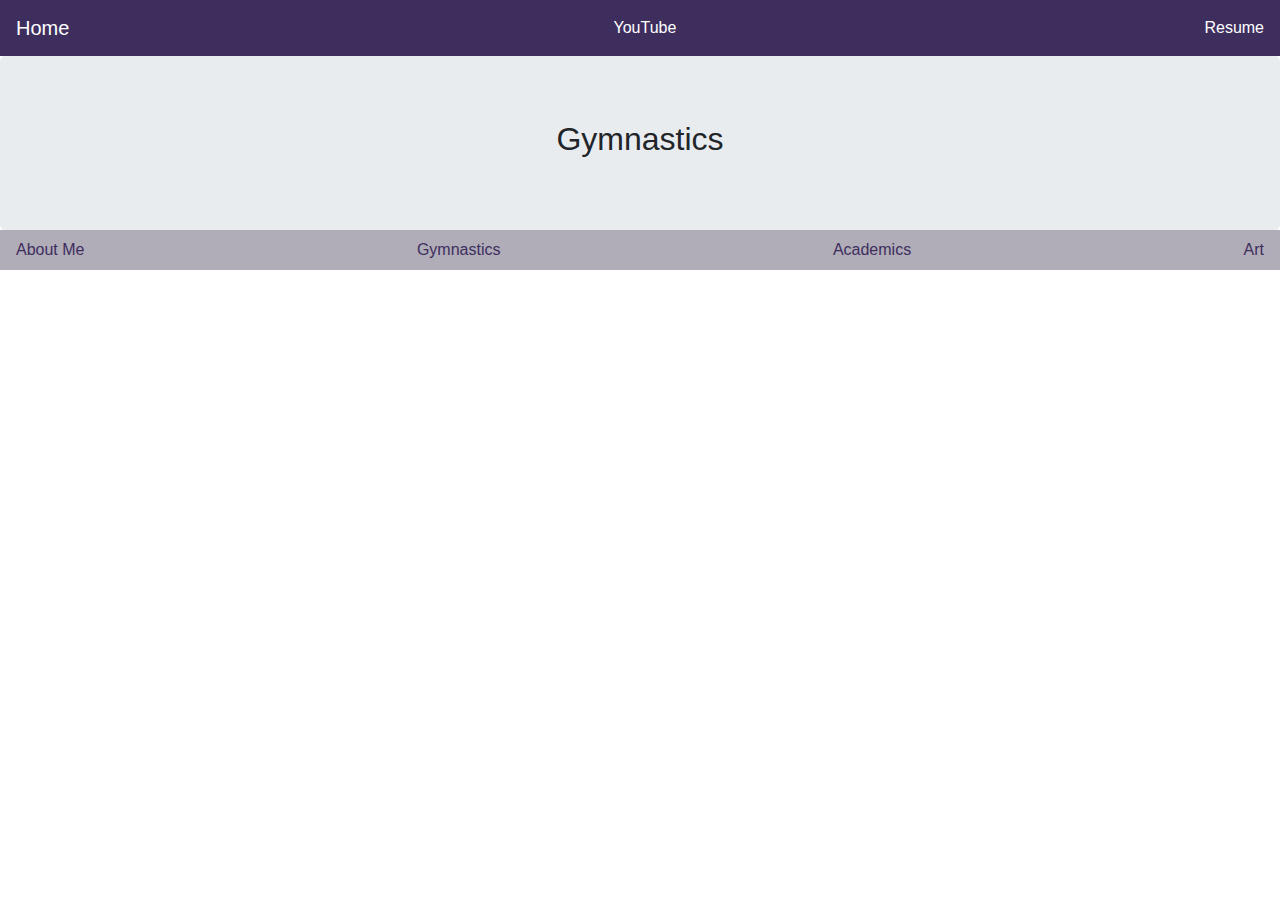
==== gymnastics.html @ 9daa6f95 "linked gymnastics.html" ====
<!DOCTYPE html>
<html lang="en">
<head>
	<title>Ally Keyes</title>
	<link rel="stylesheet" type="text/css" href="css/bootstrap-reboot.css">
	<link rel="stylesheet" type="text/css" href="css/bootstrap.css">
	<link rel="stylesheet" type="text/css" href="main.css">
</head>	

	<header roll="banner">
		<nav class=navbar-expand{-sm|-md|-lg|-xl}>
				<div class=" global-nav navbar justify-content-flex-end">
					<a nav-link href="#" class="navbar-brand">Home</a>					
					<a nav-link href="#">YouTube</a>
					<a nav-link href="#">Resume</a>
				</div>
		</nav>
	</header>
	<div class="jumbotron">

		<div class="col heading">
			<h2>Gymnastics</h2>
		</div>
	</div>
	<nav class=navbar-expand{-sm|-md|-lg|-xl}>

				<div class=" local-nav navbar justify-content-space-around">
					<a nav-link href="#">About Me</a>
					<a nav-link href="#">Gymnastics</a>
					<a nav-link href="#">Academics</a>
					<a nav-link href="#">Art</a>
				</div>
	</nav>

	<main class="container">
		<section class="row">
			
		</section>
	</main>
---- main.css ----
header{
	background-color: #B0ACB8;
}

.placeholder{
	height: 200px;
	width: 200px;
	background-color: #3E2E5E;
}

.heading{
	text-align: center;
}

.global-nav{
	background-color: #3E2E5E;
}

.global-nav a{
	color: white;
}

.local-nav{
	background-color: #B0ACB8;
}

.local-nav a{
	color: #3E2E5E;
}

section{
	padding-top: 20px;
	padding-bottom: 20px;
}
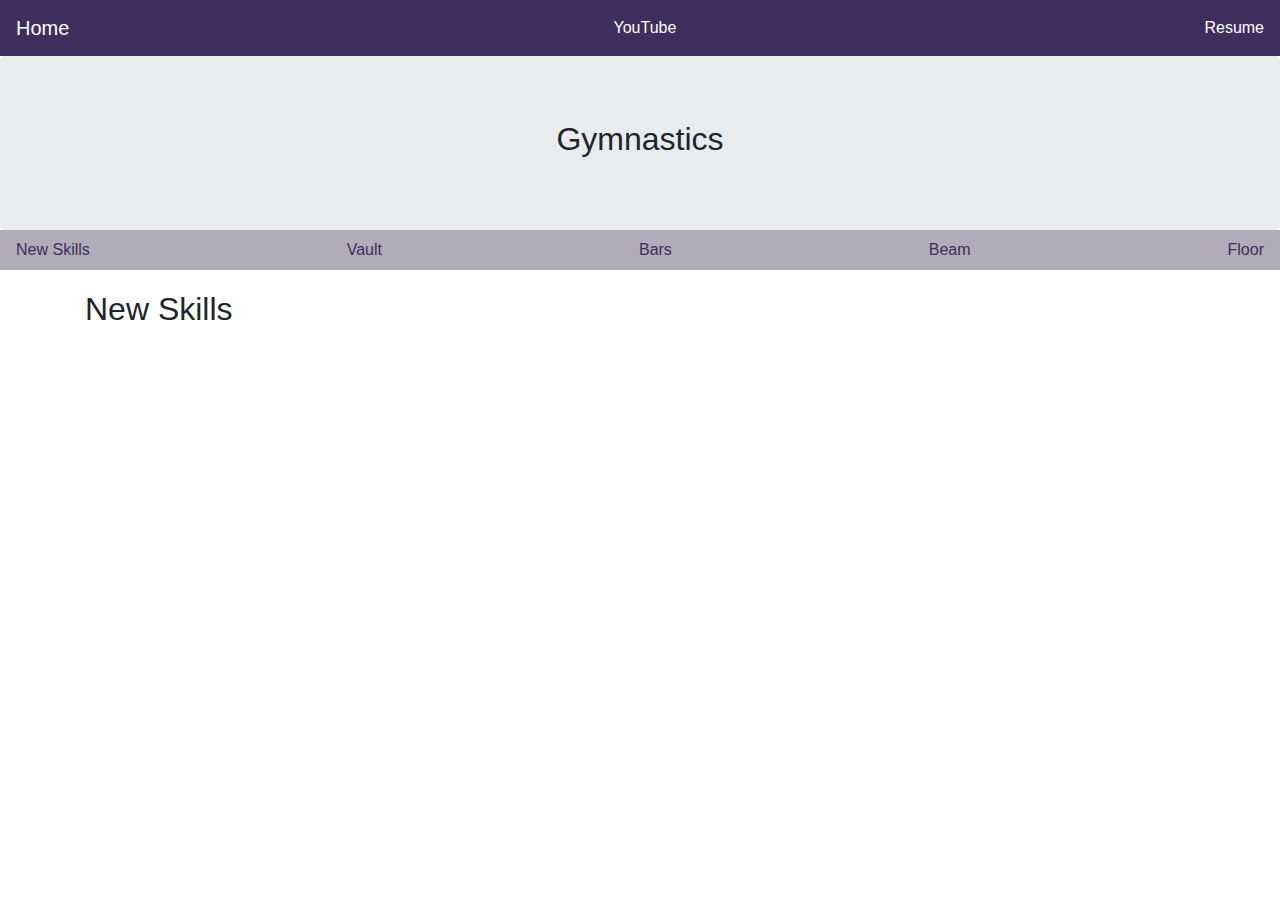
==== commit 1278b0a8: "Link portfolio.html and add dummy content" ====
--- a/gymnastics.html
+++ b/gymnastics.html
@@ -10,8 +10,8 @@
 	<header roll="banner">
 		<nav class=navbar-expand{-sm|-md|-lg|-xl}>
 				<div class=" global-nav navbar justify-content-flex-end">
-					<a nav-link href="#" class="navbar-brand">Home</a>					
-					<a nav-link href="#">YouTube</a>
+					<a nav-link href="index.html" class="navbar-brand">Home</a>					
+					<a nav-link href="https://www.youtube.com/channel/UCIWf1Qsvqra94jAk5spzcsA" target="_blank">YouTube</a>
 					<a nav-link href="#">Resume</a>
 				</div>
 		</nav>
@@ -25,15 +25,20 @@
 	<nav class=navbar-expand{-sm|-md|-lg|-xl}>
 
 				<div class=" local-nav navbar justify-content-space-around">
-					<a nav-link href="#">About Me</a>
-					<a nav-link href="#">Gymnastics</a>
-					<a nav-link href="#">Academics</a>
-					<a nav-link href="#">Art</a>
+					<a nav-link href="#">New Skills</a>
+					<a nav-link href="#">Vault</a>
+					<a nav-link href="#">Bars</a>
+					<a nav-link href="#">Beam</a>
+					<a nav-link href="#">Floor</a>
 				</div>
 	</nav>
 
 	<main class="container">
-		<section class="row">
-			
+		<section >
+			<div class="row"><h2 class="col">New Skills</h2></div>
+			<div class="videos row">
+				<div class="col-"><iframe width="560" height="315" src="https://www.youtube.com/embed/zeQ_usm5PAs" frameborder="0" allow="autoplay; encrypted-media" allowfullscreen></iframe></div>
+				<div class="col-"><iframe width="560" height="315" src="https://www.youtube.com/embed/IhlWBZMY5FI" frameborder="0" allow="autoplay; encrypted-media" allowfullscreen></iframe></div>
+			</div>
 		</section>
 	</main>--- a/main.css
+++ b/main.css
@@ -31,4 +31,16 @@
 section{
 	padding-top: 20px;
 	padding-bottom: 20px;
+}
+
+video-placeholder{
+	 width: 560px;
+	 height: 315px;	
+}	 background-color: black;
+
+.art{
+	background-color: #B0ACB8;
+	border: solid 1px purple;
+	min-width: 150px;
+	min-height: 150px;
 }